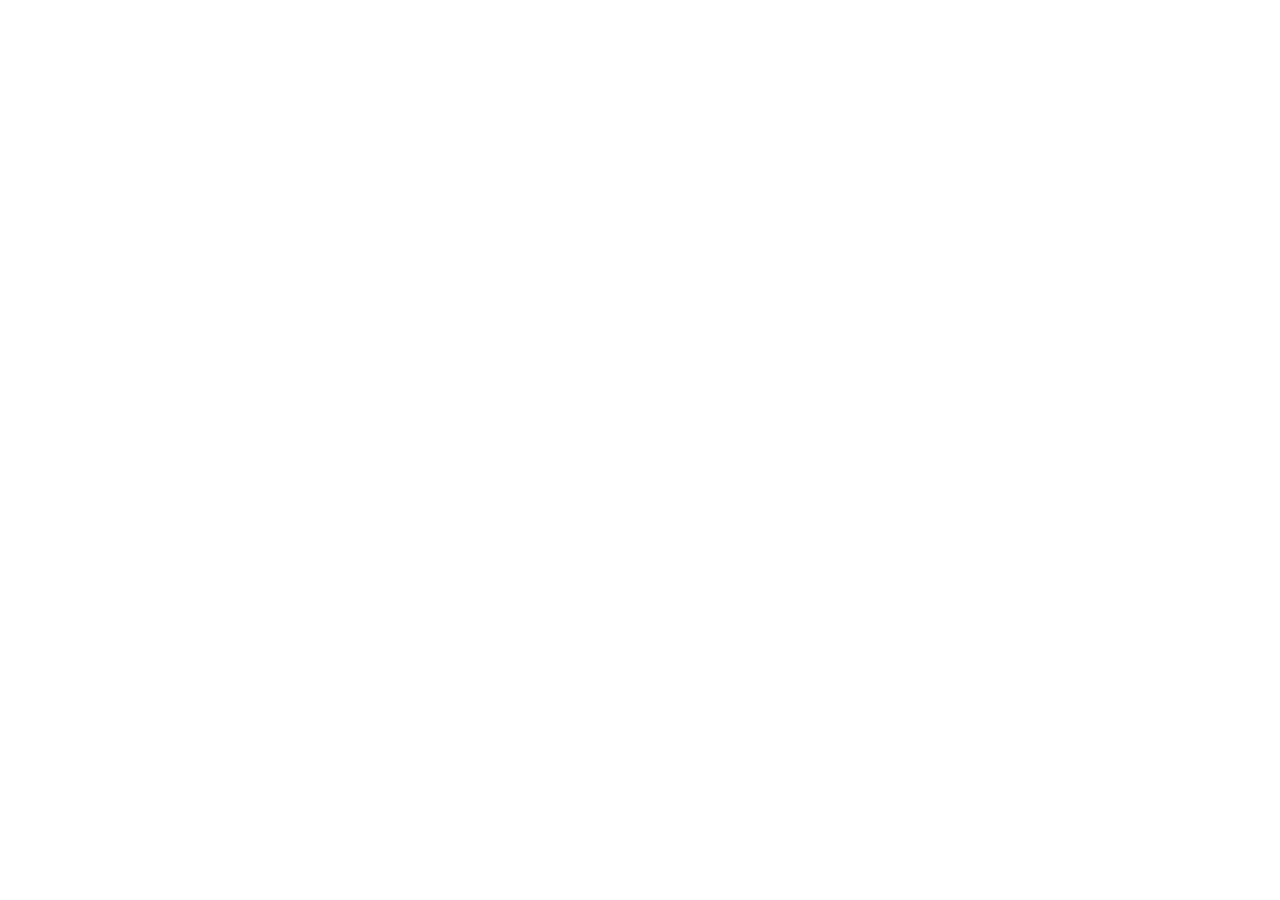
==== index.html @ 4c91182a "Auto-generated commit" ====
<!doctype html>
<html lang="en">
<head>
  <meta charset="utf-8">
  <title>Testapp</title>
  <base href="https://github.com/selvands/my-first-app">

  <meta name="viewport" content="width=device-width, initial-scale=1">
  <link rel="icon" type="image/x-icon" href="favicon.ico">
<link href="styles.1bbe1a4dfe3340f53fd2.bundle.css" rel="stylesheet"/></head>
<body>
  <app-root></app-root>
<script type="text/javascript" src="inline.8abcdcd7b77f5eba79e5.bundle.js"></script><script type="text/javascript" src="polyfills.07685bca73161be59257.bundle.js"></script><script type="text/javascript" src="vendor.2b0cfc9b9cd52429c917.bundle.js"></script><script type="text/javascript" src="main.6f9b184fd4bdcc82fbe2.bundle.js"></script></body>
</html>
---- styles.1bbe1a4dfe3340f53fd2.bundle.css ----
@import url(/assets/css/bootsrap.min.css);@import url(/assets/css/index.css);@import url(/assets/css/site_global.css);@import url(https://fonts.googleapis.com/css?family=Open+Sans);
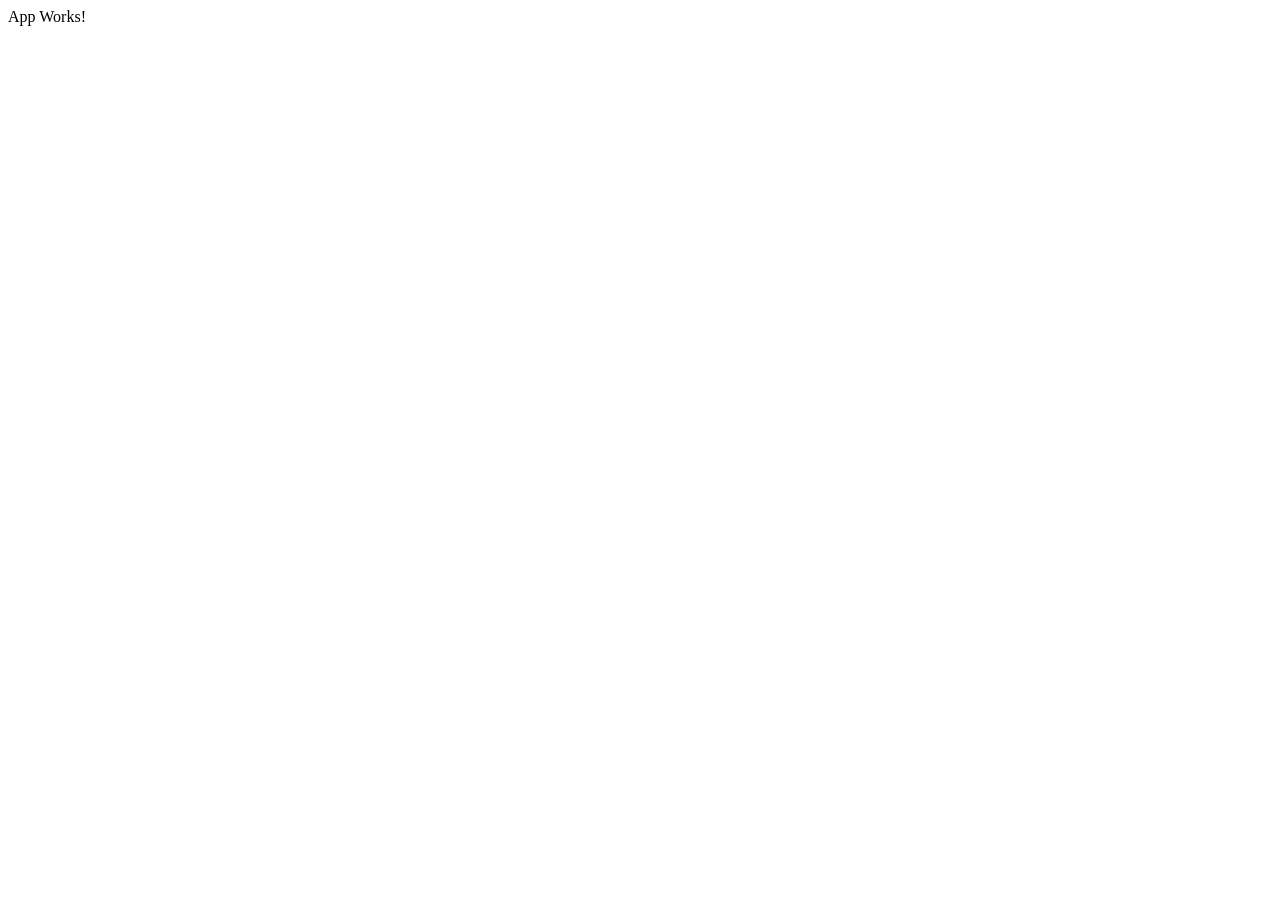
==== commit 9c5e21f3: "Create index.html" ====
--- a/index.html
+++ b/index.html
@@ -9,6 +9,7 @@
   <link rel="icon" type="image/x-icon" href="favicon.ico">
 <link href="styles.1bbe1a4dfe3340f53fd2.bundle.css" rel="stylesheet"/></head>
 <body>
+  App Works!
   <app-root></app-root>
 <script type="text/javascript" src="inline.8abcdcd7b77f5eba79e5.bundle.js"></script><script type="text/javascript" src="polyfills.07685bca73161be59257.bundle.js"></script><script type="text/javascript" src="vendor.2b0cfc9b9cd52429c917.bundle.js"></script><script type="text/javascript" src="main.6f9b184fd4bdcc82fbe2.bundle.js"></script></body>
 </html>
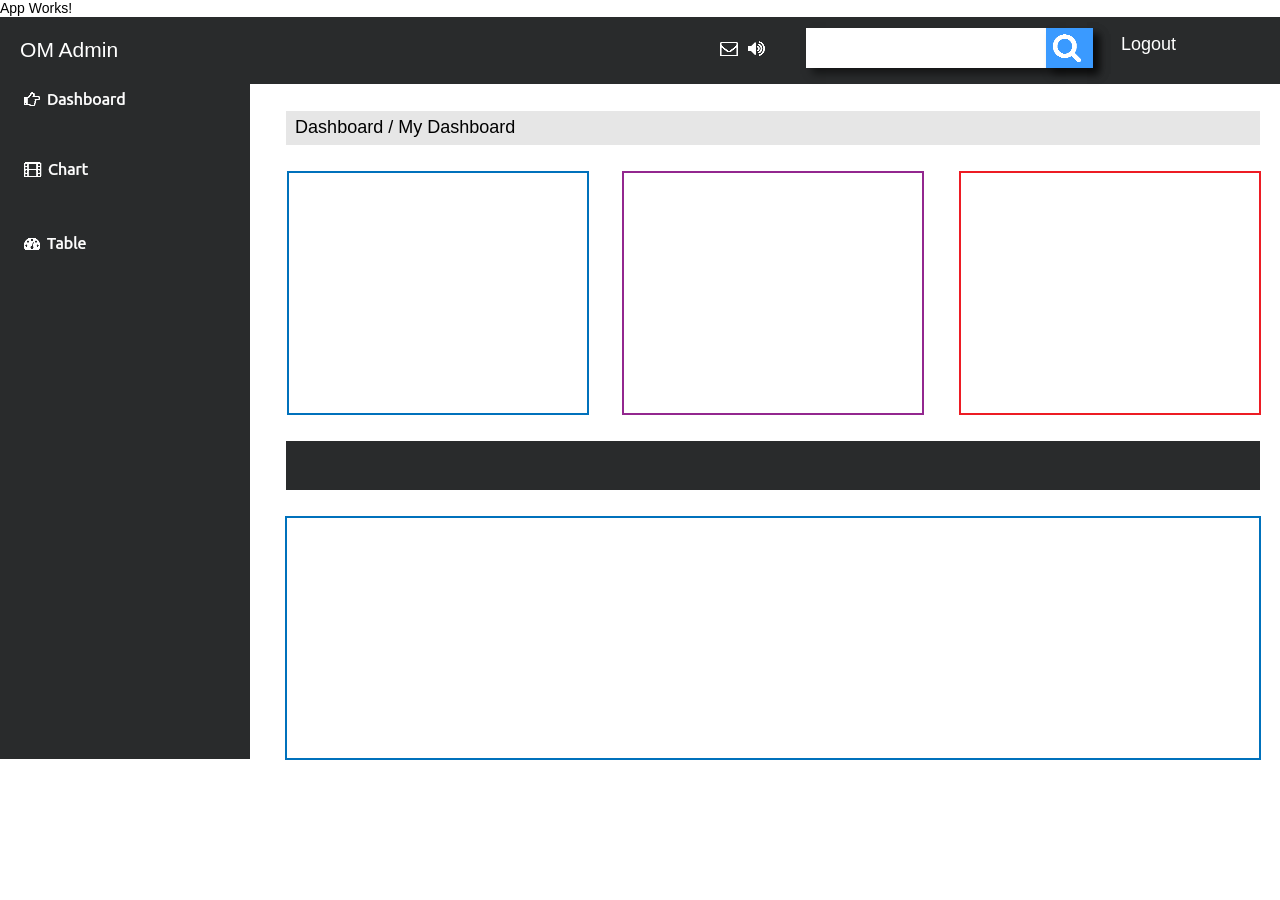
==== commit e0439749: "Update index.html" ====
--- a/index.html
+++ b/index.html
@@ -3,7 +3,7 @@
 <head>
   <meta charset="utf-8">
   <title>Testapp</title>
-  <base href="https://github.com/selvands/my-first-app">
+  <base href="">
 
   <meta name="viewport" content="width=device-width, initial-scale=1">
   <link rel="icon" type="image/x-icon" href="favicon.ico">
